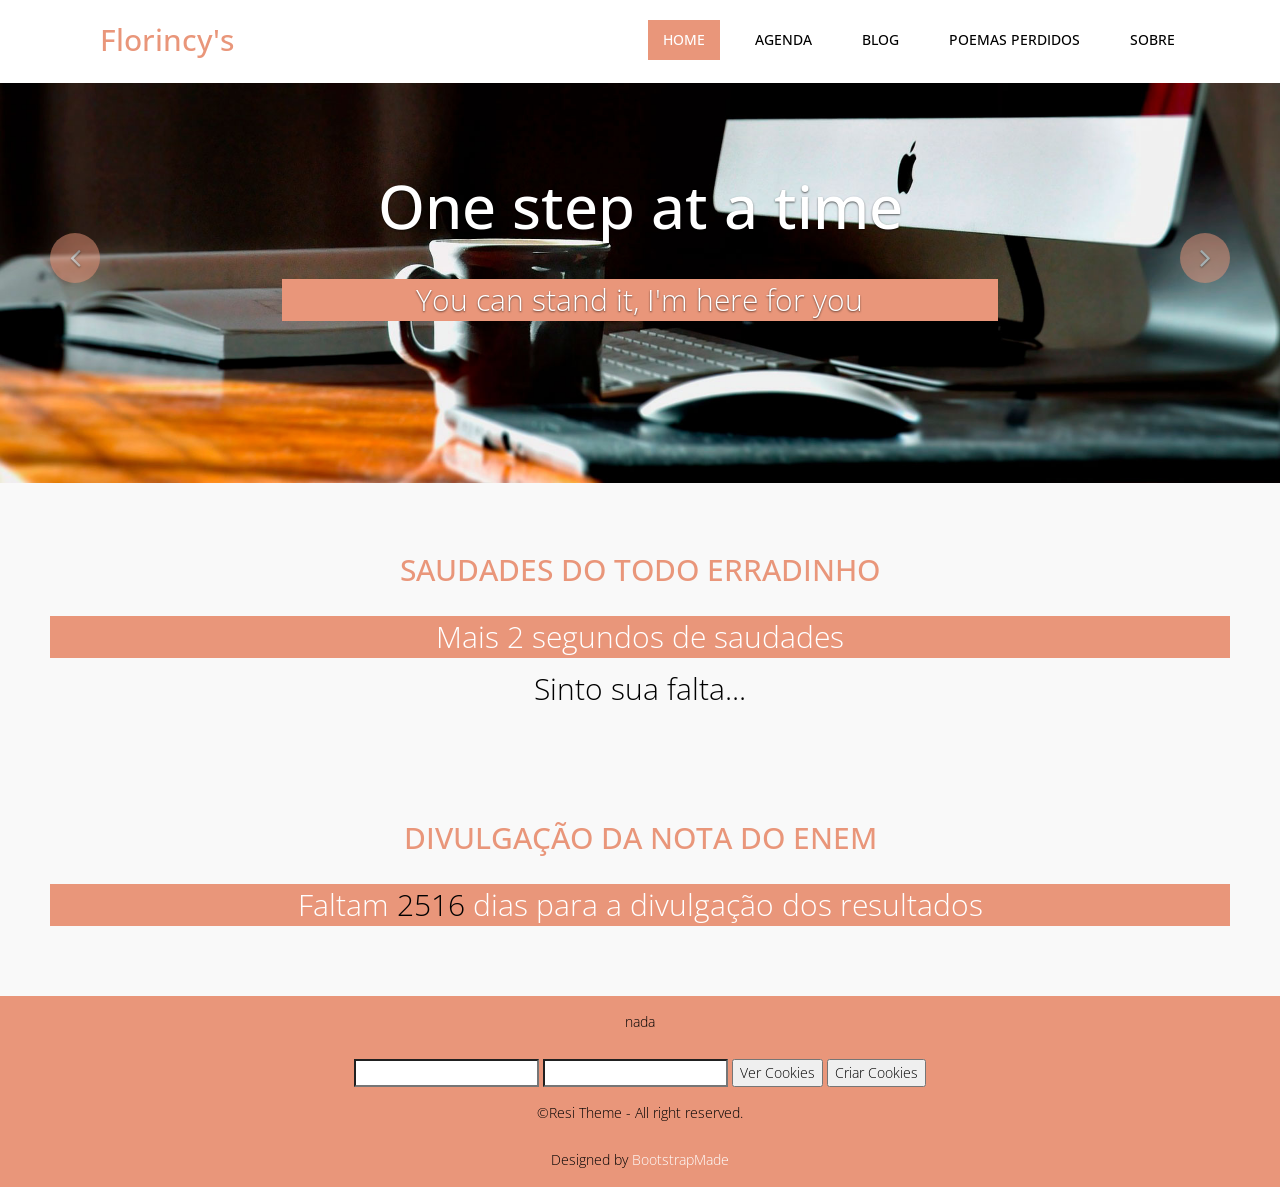
==== index.html @ 10019372 "aa" ====
<!DOCTYPE html>
<html lang="en">

<head>
  <meta charset="utf-8">
  <meta http-equiv="X-UA-Compatible" content="IE=edge">
  <meta name="viewport" content="width=device-width, initial-scale=1">
  <title>florincys</title>

  <!-- Bootstrap -->
  <link href="css/bootstrap.min.css" rel="stylesheet">
  <link href="css/responsive-slider.css" rel="stylesheet">
  <link rel="stylesheet" href="css/animate.css">
  <link rel="stylesheet" href="css/font-awesome.min.css">
  <link href="css/style.css" rel="stylesheet">
  <script type="text/javascript">
    var x = document.cookie; 
    console.log (x);
    function cria (){
      var nome = document.getElementById("usuario").value;
      var msg = document.getElementById("entrada").value;
      document.cookie = nome + '='+ msg;
     // document.cookie = name;
    //  console.log(name);
      var x = document.cookie;
      console.log (x);
      document.cookie = "userbb=Joa";
      //console.log (msg);
    }
    //document.cookie = "username=John Doe";
    

    function mostra(){
      // var x = document.cookie; 
       //document.cookie="username=John Doe; expires=Thu, 18 Dec 2013 12:00:00 UTC; path=/";
        document.getElementById('texto').innerHTML = x;
        console.log (x);


    }
</script>
  <!-- =======================================================
    Theme Name: Resi
    Theme URL: https://bootstrapmade.com/resi-free-bootstrap-html-template/
    Author: BootstrapMade
    Author URL: https://bootstrapmade.com
    ======================================================= -->
  </head>

  <body class="texto" ononline ="ContarSegundos();" onload="onLoadPage();enem()" >
    <header>
      <div class="container">
        <div class="row">
          <nav class="navbar navbar-default" role="navigation">
            <div class="container-fluid">
              <div class="navbar-header">
                <div class="navbar-brand">
                  <a href="index.html"><h1>Florincy's</h1></a>
                </div>
              </div>
              <div class="menu">
                <ul class="nav nav-tabs" role="tablist">
                  <li role="presentation" class="active"><a href="index.html">Home</a></li>
                  <li role="presentation"><a href="feature.html">Agenda</a></li>
                  <li role="presentation"><a href="blog.html">Blog</a></li>
                  <li role="presentation"><a href="portfolio.html">Poemas Perdidos</a></li>
                  <li role="presentation"><a href="contact.html">Sobre</a></li>
                </ul>
              </div>
            </div>
          </nav>
        </div>
      </div>
    </header>

    <div class="slider">
      <div id="about-slider">
        <div id="carousel-slider" class="carousel slide" data-ride="carousel">
          <!-- Indicators -->
          <ol class="carousel-indicators visible-xs">
            <li data-target="#carousel-slider" data-slide-to="0" class="active"></li>
            <li data-target="#carousel-slider" data-slide-to="1"></li>
            <li data-target="#carousel-slider" data-slide-to="2"></li>
          </ol>

          <div class="carousel-inner">
            <div class="item active">
              <img src="img/slide1.jpg" class="img-responsive" alt="">
              <div class="carousel-caption">
                <div class="wow fadeInUp" data-wow-offset="0" data-wow-delay="0.3s">
                  <h2><span>One step at a time</span></h2>
                </div>
                <div class="col-md-10 col-md-offset-1">
                  <div class="wow fadeInUp" data-wow-offset="0" data-wow-delay="0.6s">
                    <p>You can stand it, I'm here for you</p>
                  </div>
                </div>
                <div class="wow fadeInUp" data-wow-offset="0" data-wow-delay="0.9s">
                </div>
              </div>
            </div>

            <div class="item">
              <img src="img/slide2.jpg" class="img-responsive" alt="">
              <div class="carousel-caption">
                <div class="wow fadeInUp" data-wow-offset="0" data-wow-delay="1.0s">
                  <h2>One at a time</h2>
                </div>
                <div class="col-md-10 col-md-offset-1">
                  <div class="wow fadeInUp" data-wow-offset="0" data-wow-delay="0.6s">
                    <p>You can stand it, I'm here for you</p>
                    <p id="texto">nada</p>
                    <button onclick="cookie()">Ver Cookies</button>
                    <button onclick="document.cookie='username=John Doe; expires=Thu, 18 Dec 2013 12:00:00 UTC; path=/'">Criar Cookies</button>
                  </div>
                </div>
                <div class="wow fadeInUp" data-wow-offset="0" data-wow-delay="1.6s">
                </div>
              </div>
            </div>
          </div>

          <a class="left carousel-control hidden-xs" href="#carousel-slider" data-slide="prev">
           <i class="fa fa-angle-left"></i>
         </a>

         <a class=" right carousel-control hidden-xs" href="#carousel-slider" data-slide="next">
           <i class="fa fa-angle-right"></i>
         </a>
       </div>
       <!--/#carousel-slider-->
     </div>
     <!--/#about-slider-->
   </div>
   <!--/#slider-->



   <div class="content conteudo">
    <h2><span>Saudades do todo erradinho</span></h2>
    <div id="pega" class="meu">Mais 1 segundo de saudades</div>
    <div>
      Sinto sua falta...<span id="title" ></span>
    </div>
  </div>
     <div class="content conteudo">

  <h2><span>Divulgação da nota do ENEM</span></h2>
  <div class="meu">  Faltam<span id="dias" style="color: black;"></span> dias para a divulgação dos resultados 
</div>
</div>
</body>

<!--start footer-->
<footer>
  <div class="sub-footer">
    <div class="container">
      <div class="row">

        <div class="col-lg-12">
          <div class="copyright">
            <p id="texto">nada</p>
            <input type="text" id="usuario">
            <input type="text" id="entrada">
            <button onclick="mostra()">Ver Cookies</button>
            <button onclick="cria()">Criar Cookies</button>
            <p>&copy;Resi Theme - All right reserved.</p>
            <div class="credits">
                <!--
                  All the links in the footer should remain intact. 
                  You can delete the links only if you purchased the pro version.
                  Licensing information: https://bootstrapmade.com/license/
                  Purchase the pro version with working PHP/AJAX contact form: https://bootstrapmade.com/buy/?theme=Resi
                -->
                Designed by <a href="https://bootstrapmade.com/">BootstrapMade</a>
              </div>
            </div>
          </div>

        </div>
      </div>
    </div>
  </footer>
  <!--end footer-->

  <!-- jQuery (necessary for Bootstrap's JavaScript plugins) -->
  <script src="js/jquery-2.1.1.min.js"></script>
  <!-- Include all compiled plugins (below), or include individual files as needed -->
  <script src="js/bootstrap.min.js"></script>
  <script src="js/responsive-slider.js"></script>
  <script src="js/wow.min.js"></script>
  <script>
    wow = new WOW({}).init();
  </script>
  <script type="text/javascript">
    let n =2;
  //var sdd = document.getElementsById('span');
  function ContarSegundos(){
   let sdds = "Mais "+n+" segundos de saudades";
   let a = document.getElementById("pega");
   a.innerHTML = sdds;
   n++;



 }
 setInterval(ContarSegundos, 1000);

 function onLoadPage (){
  const messages = ["Agora", "Amanhã", " E Sempre"];
  let count = -1;
  setInterval(function(){count = (count >= messages.length-1)? 0 : count +1; document.getElementById("title").innerHTML = ` ${messages[count]}`;}, 1600)
}
function enem (){
    const now = new Date('2020-01-17'); // Data de hoje
  const past = new Date(); // Outra data no passado
  const diff = Math.abs(now.getTime() - past.getTime()); // Subtrai uma data pela outra
  const days = Math.ceil(diff / (1000 * 60 * 60 * 24)); // Divide o total pelo total de milisegundos correspondentes a 1 dia. (1000 milisegundos = 1 segundo).

// Mostra a diferença em dias

var dias = document.getElementById("dias");
dias.innerHTML = " "+days+" ";
}

</script>

</body>

</html>
---- css/responsive-slider.css ----
.responsive-slider {
  width: 100%;
  position: relative;
}
.responsive-slider .touch-surface {
  position: absolute;
  top: 0;
  left: 0;
  width: 100%;
  height: 100%;
}
.responsive-slider .slides {
  position: relative;
  overflow: hidden;
}
.responsive-slider .slides ul {
  list-style-type: none;
  padding: 0;
  margin: 0;
  white-space: nowrap;
  font-size: 0;
}
.responsive-slider .slides ul li {
  display: inline-block;
  max-width: 100%;
}
.responsive-slider .slides ul li .slide-body {
  display: inline-block;
  position: relative;
  max-width: 100%;
  font-size: 14px;
}
.responsive-slider .slides ul li .slide-body img {
  max-width: 100%;
}
.responsive-slider .slides ul li .slide-body .caption {
  position: absolute;
  color: #fff;
  text-shadow: 0px 1px 0px #000000;
}
.responsive-slider .slides ul li .slide-body .caption.header {
  top: 45%;
  left: 29%;
}
@media (max-width: 1199px){
.responsive-slider .slides ul li .slide-body .caption.header {
  top: 45%;
  left:15%;
} 
}
.responsive-slider .slides ul li .slide-body .caption.header h1 {
  font-size: 50px;
  padding: 0 3px 0 3px;
  
}
.responsive-slider .slides ul li .slide-body .caption.header h2 {
  font-size: 40px;
	margin-bottom:30px;
	
  
}
.responsive-slider .slides ul li .slide-body .caption.header h2 i {
  font-size: 35px;
}
@media (min-width: 481px) and (max-width: 767px) {
  .responsive-slider .slides ul li .slide-body .caption.header h2 {
    font-size: 25px;
  }
  .responsive-slider .slides ul li .slide-body .caption.header h2 i {
    font-size: 20px;
  }
}
@media (max-width: 480px) {
  .responsive-slider .slides ul li .slide-body .caption.header h2 {
    font-size: 16px;
  }
  .responsive-slider .slides ul li .slide-body .caption.header h2 i {
    font-size: 14px;
  }
}
.responsive-slider .slides ul li .slide-body .caption.sub {
  bottom: -8px;
  right: -20px;
  font-weight: bold;
}
@media (min-width: 481px) and (max-width: 767px) {
  .responsive-slider .slides ul li .slide-body .caption.sub {
    font-size: 11px;
    bottom: 0px;
    right: -10px;
  }
}
@media (max-width: 480px) {
  .responsive-slider .slides ul li .slide-body .caption.sub {
    font-size: 10px;
    bottom: 5px;
    right: 0;
  }
}
.responsive-slider .slides ul li .slide-body .caption.img-html5 {
  top: 13%;
  right: 8%;
  width: 30%;
}
.responsive-slider .slides ul li .slide-body .caption.img-html5 img {
  max-width: 100%;
}
.responsive-slider .slides ul li .slide-body .caption.img-css3 {
  top: 57%;
  right: 12%;
  width: 10%;
}
.responsive-slider .slides ul li .slide-body .caption.img-css3 img {
  max-width: 100%;
}
.responsive-slider .slides ul li .slide-body .caption.img-bootstrap {
  top: 48%;
  right: 12%;
  width: 11%;
}
.responsive-slider .slides ul li .slide-body .caption.img-bootstrap img {
  max-width: 100%;
}
.responsive-slider .slides ul li .slide-body .caption.img-twitter {
  top: 19%;
  right: 12%;
  width: 11%;
}
.responsive-slider .slides ul li .slide-body .caption.img-twitter img {
  max-width: 100%;
}
.responsive-slider .slides ul li .slide-body .caption.img-jquery {
  top: 66%;
  right: 12%;
  width: 33%;
}
.responsive-slider .slides ul li .slide-body .caption.img-jquery img {
  max-width: 100%;
}
.responsive-slider .slider-control {
  position: absolute;
  font-size: 30px;
  color: #fff;
  top: 40%;
  color: #fff;
  padding: 10px;
  margin-top:20px;
}
.responsive-slider .slider-control.left {
  left: 0;
  padding-left: 0;
  -webkit-border-radius: ;
  border-radius: ;
}
.responsive-slider .slider-control.left:hover {
  text-decoration: none;
  padding-left: 10px;
}
.responsive-slider .slider-control.right {
  right: 0;
  padding-right: 0;
  -webkit-border-radius: ;
  border-radius: ;
}
.responsive-slider .slider-control.right:hover {
  text-decoration: none;
  padding-right: 10px;
}
@media (max-width: 480px) {
  .responsive-slider .slider-control.left,
  .responsive-slider .slider-control.right {
    display: none;
  }
}
.responsive-slider .pages {
  position: absolute;
  bottom: 0;
  left: 0;
  width: 100%;
  text-align: center;
}
.responsive-slider .pages .page {
  display: inline-block;
  color: transparent;
  width: 5px;
  height: 5px;
  border: 3px solid #fff;
  border-radius: 50%;
  opacity: 0.5;
}
.responsive-slider .pages .page.active {
  opacity: 1;
}
---- css/style.css ----
/*
    Theme Name: Resi
    Theme URL: https://bootstrapmade.com/resi-free-bootstrap-html-template/
    Author: BootstrapMade
    Author URL: https://bootstrapmade.com
*/
/* ==== Google font ==== */
@import url('https://fonts.googleapis.com/css?family=Noto+Serif:400,400italic,700|Open+Sans:300,400,600,700');
/* === fontawesome === */
@import url('font-awesome.css');
/* ==== overwrite bootstrap standard ==== */
@import url('overwrite.css');
@import url('animate.css');

.meu {
	
    margin-top:30px;
    margin-bottom:20px;
    color:#fff;
    padding:10px;
    background:#E9967A;
}
.conteudo{
	font-size:30px;
}

body {
	font-family:'Open Sans', Arial, sans-serif;
	font-size:14px;
	font-weight:300;
	line-height:1.6em;
	color:#000;
	background-color:#fff;
}

hi,h2,h3,h4,h5,h6 {
	color:#000;
	line-height:1.1em;
}

p {
	color:#000;
}

a:hover {
	text-decoration:none;	
}
.navbar-default {
	margin-top:-10px;
	background-color: #fff;
	border-radius:0;	
	border:0;	
}

.container-fluid > .navbar-header {
	margin-right: 30px;
	margin-left: 10px;
	margin-top:20px;
	border-radius:0;
}
.navbar-brand {
  float: left;
  height: 30px;
  padding: 15px 15px;
  font-size: 18px;
  line-height: 20px;
}
.navbar-brand h1 {
	float: left;
	line-height:20px;
	padding: 20px;
	font-size: 30px;
	margin-top:-15px;
	color:	#E9967A	;		
}
.navbar-brand h1:hover {
  background-color:#fff;
}

.menu {
	font-size:14px;
	float:right;
	text-transform:uppercase;
	font-weight:500;
	
}

.menu ul.nav-tabs li {
	color:#000;	
}

.nav-tabs {
  border-bottom: 0;
}
.nav-tabs > li {
  float: left;
  margin-bottom: 0;
}
.nav-tabs > li > a {	
	margin-bottom:20px;
	margin-right: 20px;
	line-height: 1.42857143;
	border-bottom: 3px solid transparent;
	border-radius:0;
	color:#000;
	border-top:0;
	border-right:0;
	border-left:0;	
}

.nav-tabs > li > a:hover {
  border-color: #eee #eee #E9967A;
  color: #E9967A;
  border-radius:0;
  background-color:#f9f9f9;
  
}
.nav-tabs > li.active > a,
.nav-tabs > li.active > a:hover,
.nav-tabs > li.active > a:focus {
  color: #fff;
  cursor: default;
  background-color: #E9967A;
  border: 0;
  border-bottom-color: transparent;
  cursor:pointer;  
}

/*===========================
  slider
============================ */
.slider {
	position: relative;	
	margin-top:-20px;
}

.slider img {
    width: 100%;
}

#carousel-slider {
  position: relative;
}

#carousel-slider .carousel-indicators {
  bottom: -40px;
}

#carousel-slider .carousel-indicators li {
  border: 1px solid #ffbd20;
}

#carousel-slider a i {
	border-radius:50%;
	font-size: 30px;
	height: 50px;
	padding: 10px;
	position: absolute;
	top: 50%;
	width: 50px;
	color:#E9967A;
	background:#E9967A;
	color:#fff;
}

#carousel-slider a i:hover {
	background:#E9967A;
	color:#fff;
	border: 1px solid #E9967A;
}

#carousel-slider 
.carousel-control {
	width:inherit;
}

#carousel-slider .carousel-control.left i {
	left:50px;
	top: calc(50% - 50px);
}

#carousel-slider .carousel-control.right i {
	right: 50px;
	top: calc(50% - 50px);
}

.carousel-caption {
	position: absolute;
	right: 15%;
	top: calc(50% - 150px);
	font-size:40px;
	left: 15%;
	z-index: 10;
	padding-bottom: 0px;
	color: #fff;
	text-align: center;
}

.carousel-caption  h2 {
	font-size:60px;
	color: #fff;
}

.carousel-caption  h2 span {
	font-size:60px;
	color: #fff;
}

.carousel-caption  p {
	font-size:30px;
	margin-top:30px;
	margin-bottom:20px;
	color:#fff;
	padding:10px;
	background:#E9967A;
}

@media (max-width: 767px) {
    .carousel-caption  {
      font-size: 18px;
    }
    .carousel-caption h2, .carousel-caption  h2 span, .carousel-caption  p {
    	font-size:18px;
    }
    .conteudo{
    	font-size:18px;
    }
}

.carousel-inner .form-inline .form-group .btn-livedemo {
	padding:20px 60px;
	font-size:20px;
	background:#E9967A;
	color:#fff;
	border-radius:0;
	border-color:#fff;
	text-transform:uppercase;
}

.carousel-inner .form-inline .form-group .btn-livedemo:hover {
	color:#fff;
	opacity: 0.8;
	-webkit-transition: color 300ms, background-color 300ms;
  -moz-transition: color 300ms, background-color 300ms;
  -o-transition:  color 300ms, background-color 300ms;
  transition:  color 300ms, background-color 300ms;
}

.carousel-inner .form-inline .form-group .btn-getnow {
	padding:20px 60px;
	font-size:20px;
	background:#fff;
	color:#272727;
	border-radius:0;
	text-transform:uppercase;
}

.carousel-inner .form-inline .form-group .btn-getnow:hover {
	color:#fff;
	border-color:#fff;
	background:#E9967A;
	-webkit-transition: color 300ms, background-color 300ms;
  -moz-transition: color 300ms, background-color 300ms;
  -o-transition:  color 300ms, background-color 300ms;
  transition:  color 300ms, background-color 300ms;
}

.form-inline {
	margin-top:50px;	
}

.content {
	background-color:#f9f9f9;
	padding:50px;
	text-align:center;
	
}
.content  span {
	color:#E9967A;
	text-transform:uppercase;

}
.content p {
	margin-top:50px;
	margin-bottom:30px;
	color:#090909;
}
.breadcrumb  {
	padding:30px;
	
}
.breadcrumb h4 {
	color:#E9967A;
	text-transform:uppercase;
	text-align:center;
	font-size:20px;
}
.breadcrumbs  {
	margin-top:30px;
	margin-bottom:30px;
	padding:30px;	
}
.breadcrumbs h4 {
	color:#E9967A;
	text-transform:uppercase;
	text-align:center;
	font-size:20px;
}

.contents {
	margin-top:10px;
	
}
.contents p {
	margin-top:30px;
	margin-bottom:30px;
}
.bg {
	margin-top:10px;

}
.recent button.btn-primarys h3 {
	padding:10px;
	font-size:30px;	
	text-decoration:0;
	color:#fff;	
}

.align-center {
	text-align:center;
	background-color:#fff;
	color:#000;
	padding:60px;
	margin-top:30px;
	margin-bottom:30px;	
}
.align-center  p {
	margin-top:10px;
	margin-bottom:30px;
}
.align-center:hover {
	border-bottom: 30px solid transparent;
	border-color:#E9967A;
	margin-top:-5px;
	-webkit-box-shadow: 1px 2px 2px 4px rgba(204,204,204,1);
-moz-box-shadow: 1px 2px 2px 4px rgba(204,204,204,1);
box-shadow: 1px 2px 2px 4px rgba(204,204,204,1);
}
.boxs {
	margin-top:30px;

}
.icon {
	margin-top:30px;
	margin-bottom:30px;
	color:#E9967A;
}

.ficon i {
	color:#E9967A;
}
/* --- Feature --- */
.feature {
	background-color:#f6f6f6;
}
.feature p {
	margin-top:30px;
	margin-bottom:30px;
	padding:30px;
}

/* --- Portfolio --- */
.portfolios {	
	text-align:center;
	margin-top:10px;
	margin-bottom:30px;
	background-color:#f6f6f6;
	padding:90px 0 90px 0;
}


.portfolio {
	margin-top:5px;
}

.list-group {
  padding-left: 0;
  margin-top:50px;
 
}
.list-group-item {
  position: relative;
  display: block;
  padding: 10px 15px;
  margin-bottom: -1px;
  background-color: #eee;
  border: 1px solid #000;
}
.list-group-item.active {
	
	background-color:#eee;
	border-color:#eee;
	color:#E9967A;
}
.list-group-item.active:hover {
	background-color:#E9967A;
	border-color:#E9967A;
}
.list-group-item.active p.list-group-item-text {
	color:#000;
}
.image {
	margin-top:80px;
}
/* --- Blog --- */

.page-header {
  padding-bottom: 9px;
  margin: 20px 0 20px;
  border-bottom: 1px solid #eee;
  border-top: 1px solid #eee;
  border-right: 1px solid #eee;
  border-left: 1px solid #eee;
  margin-top:50px;
}

.blog h5 {
	color:#000;
	margin-left:20px;
	text-transform:uppercase;
	margin-top:10px;
}
.blog img {
	margin-top:10px;
	margin-bottom:10px;	
}

.blog h3,p {
	color:#000;
	padding:15px;
}
.blog .ficon {
	text-align:center;
	margin-bottom:30px;
}
.form-search .form-control {
	margin-top:20px;	
}

.media h4 {
	color:#000;
	margin-bottom:30px;
}
.media-body .ficon {
	float:right;
	margin-right:30px;
}
.media-body h4 {
	color:#000;

}
.media-list {
  padding-left: 0;
  list-style: none;
  margin-left:90px;
  margin-bottom:20px;
}

.panel {
	margin-top:20px;
  margin-bottom: 20px;
  background-color: #fff;
  border:#eee 1px solid transparent;
  border-radius: 0;
   -webkit-box-shadow: none;
          box-shadow: none;
}
.panel-heading {
  padding: 10px 15px;
  border-bottom: 1px solid transparent;
  border-top-left-radius: 0;
  border-top-right-radius: 0;
  text-align:center; 
}

.panel-default {
  border-color: #eee;
  border-bottom-color:#eee;
}
.panel-default > .panel-heading {
  color: #fff;
  background-color: #E9967A;
  border-color: #eee;
}
.panel-default > .panel-heading + .panel-collapse > .panel-body {
  border-top-color: #eee;
   border-bottom-color:#eee;
}
.panel-default > .panel-footer + .panel-collapse > .panel-body {
  border-bottom-color: #eee;
}

.list-group h5 {
	color:#fff;
	text-align:center;
	margin-bottom:-5px;
	background:#50c0e9;
	
	padding:15px 20px;
}
.list-group-item {
  position: relative;
  display: block;
  padding: 10px 15px;
  margin-bottom: -1px;
  background-color: #fff;
  border: 1px solid #eee;
  color:#000;
}
.list-group-item:first-child {
  border-top-left-radius: 0;
  border-top-right-radius: 0;
}
.list-group-item:last-child {
  margin-bottom: 0;
  border-bottom-right-radius: 0;
  border-bottom-left-radius: 0;
}
.list-group-item > .badge {
  float: right;
  border-radius:0;
  background-color:#fff;
  color:#000;
}
.popular-tags h5 {
	color:#E9967A;
	margin-bottom:30px;
	text-align:center;
}
.popular-tags ul.tags {
	list-style:none;
	margin:0;
	margin-left: 0;
	padding-left:0;
	
}
.popular-tags ul.tags li {
	margin:0 5px 15px 0;
	display:inline-block;
}
.popular-tags ul.tags li a {
	background:#eee;
	color:#333;
	padding:5px 10px;
}
.popular-tags ul.tags li a:hover {
	text-decoration:none;
	color:#fff;
	background-color:#E9967A;
}

/* --- Contact area --- */
form {
	margin-top:50px;
	margin-bottom:50px;
}
label {
	color:#E9967A;
	font-size:14px;
}
.form-group button {
	background-color:#E9967A;
	color:#fff;
}
.form-control {	
	border-radius:0;
}
address {
	text-align:center;
	font-size:15px;
	text-transform:uppercase;
	padding-bottom:30px;
	color:#333;
}
address br {
	margin-top:10px;
}

/* --- Map --- */
.map{
	position:relative;
	margin-top:50px;
	margin-bottom:40px;
}

/* google map */
#google-map{
    position:relative;
    height: 350px;
}

.widget {
	margin-top:10px;
	padding:50px;
	text-align:center;
}
.widget p,ul {
	margin-top:30px;
}

.link-list ul,li,a {
	color:#000;	
	list-style:none;
	
}
.copyright {
	text-align:center;
}
.copyright a {
	color:#fff;
}

.sub-footer {
	 background-color: #E9967A;
}
ul.social-network {
	list-style:none;
	margin-top:30px;
	text-align:center;	
}

ul.social-network li {
	display:inline;
	margin: 0 5px;
	color:#fff;
}
ul.social-network li a {	
	color:#fff;
}

.credits {
    padding-bottom: 15px;
}

.validation {
    color: red;
    display:none;
    margin: 0 0 20px;
    font-weight:400;
    font-size:13px;
}

#sendmessage {
    color: green;
    border:1px solid green;
    display:none;
    text-align:center;
    padding:15px;
    font-weight:600;
    margin-bottom:15px;
}

#errormessage {
    color: red;
    display:none;
    border:1px solid red;
    text-align:center;
    padding:15px;
    font-weight:600;
    margin-bottom:15px;
}

#sendmessage.show, #errormessage.show, .show {
	display:block;
}
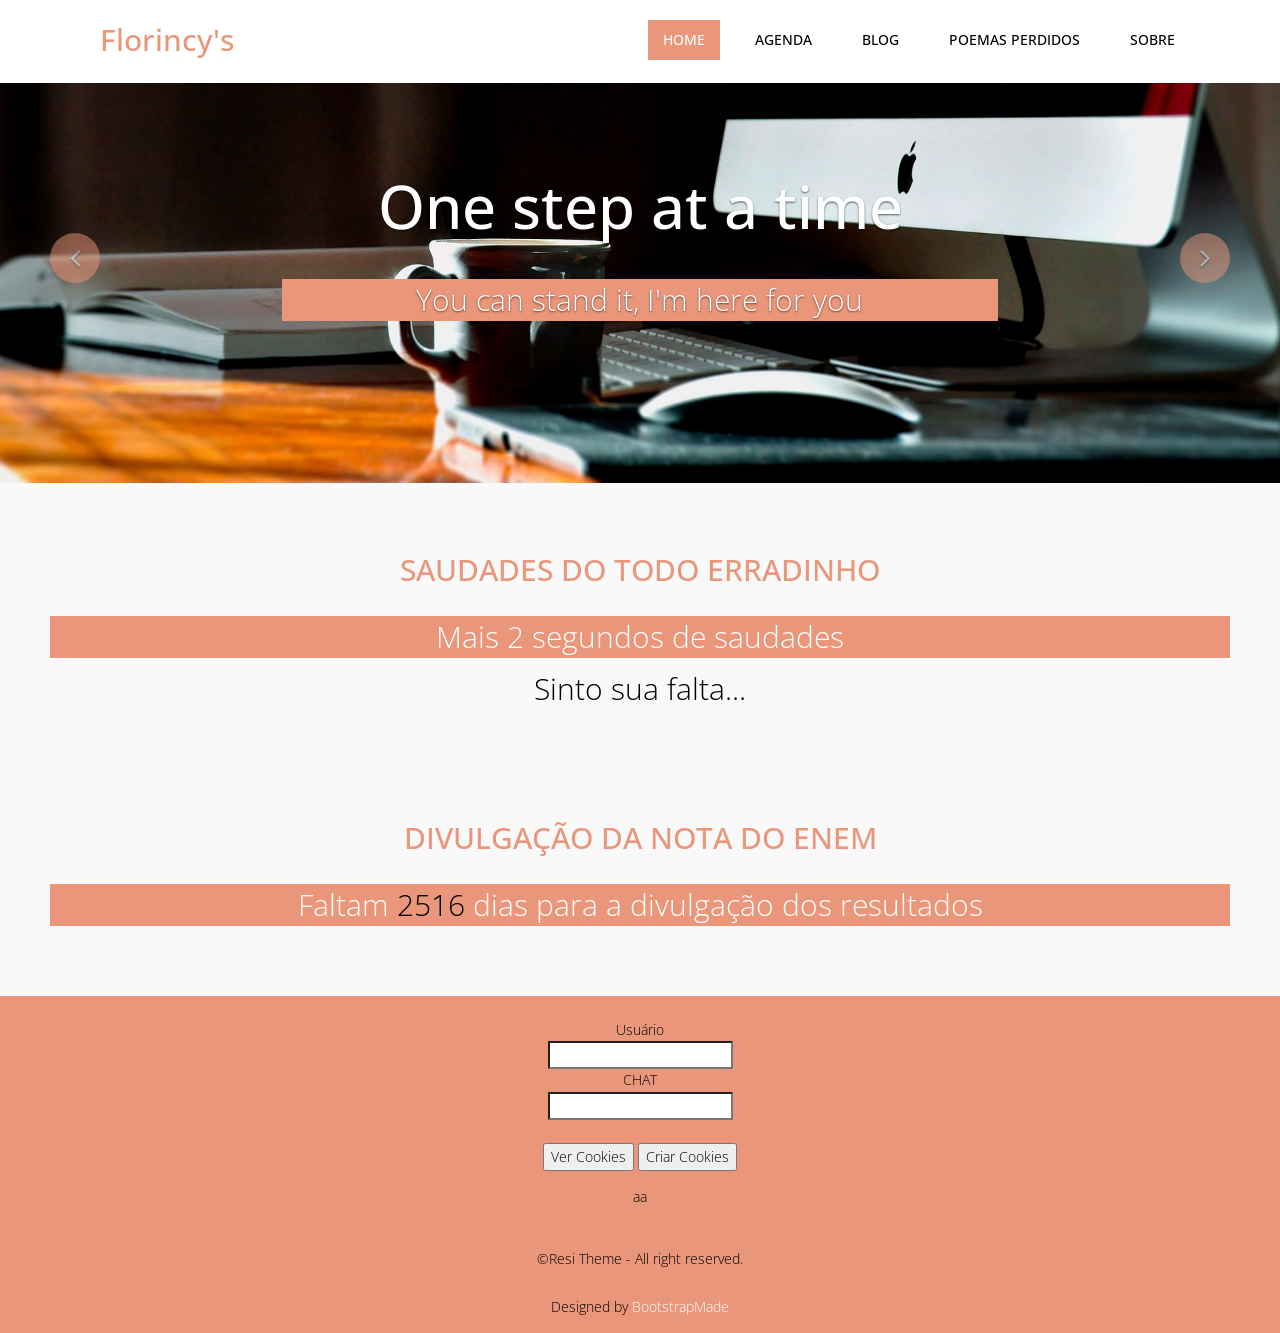
==== commit ccd0391a: "aa" ====
--- a/index.html
+++ b/index.html
@@ -33,8 +33,14 @@
     function mostra(){
       // var x = document.cookie; 
        //document.cookie="username=John Doe; expires=Thu, 18 Dec 2013 12:00:00 UTC; path=/";
-        document.getElementById('texto').innerHTML = x;
+        //document.getElementById('texto').innerHTML = x;
+        var x = document.cookie;
         console.log (x);
+        var texto;
+        texto = x;
+        document.getElementById('chat').innerHTML = texto;
+        console.log(texto);
+
 
 
     }
@@ -159,11 +165,19 @@
 
         <div class="col-lg-12">
           <div class="copyright">
-            <p id="texto">nada</p>
+            <br>
+            Usuário
+            <br>
             <input type="text" id="usuario">
+            <br>
+            CHAT
+            <br>
             <input type="text" id="entrada">
+            <br>
+            <br>
             <button onclick="mostra()">Ver Cookies</button>
             <button onclick="cria()">Criar Cookies</button>
+            <p id="chat">aa</p>
             <p>&copy;Resi Theme - All right reserved.</p>
             <div class="credits">
                 <!--
